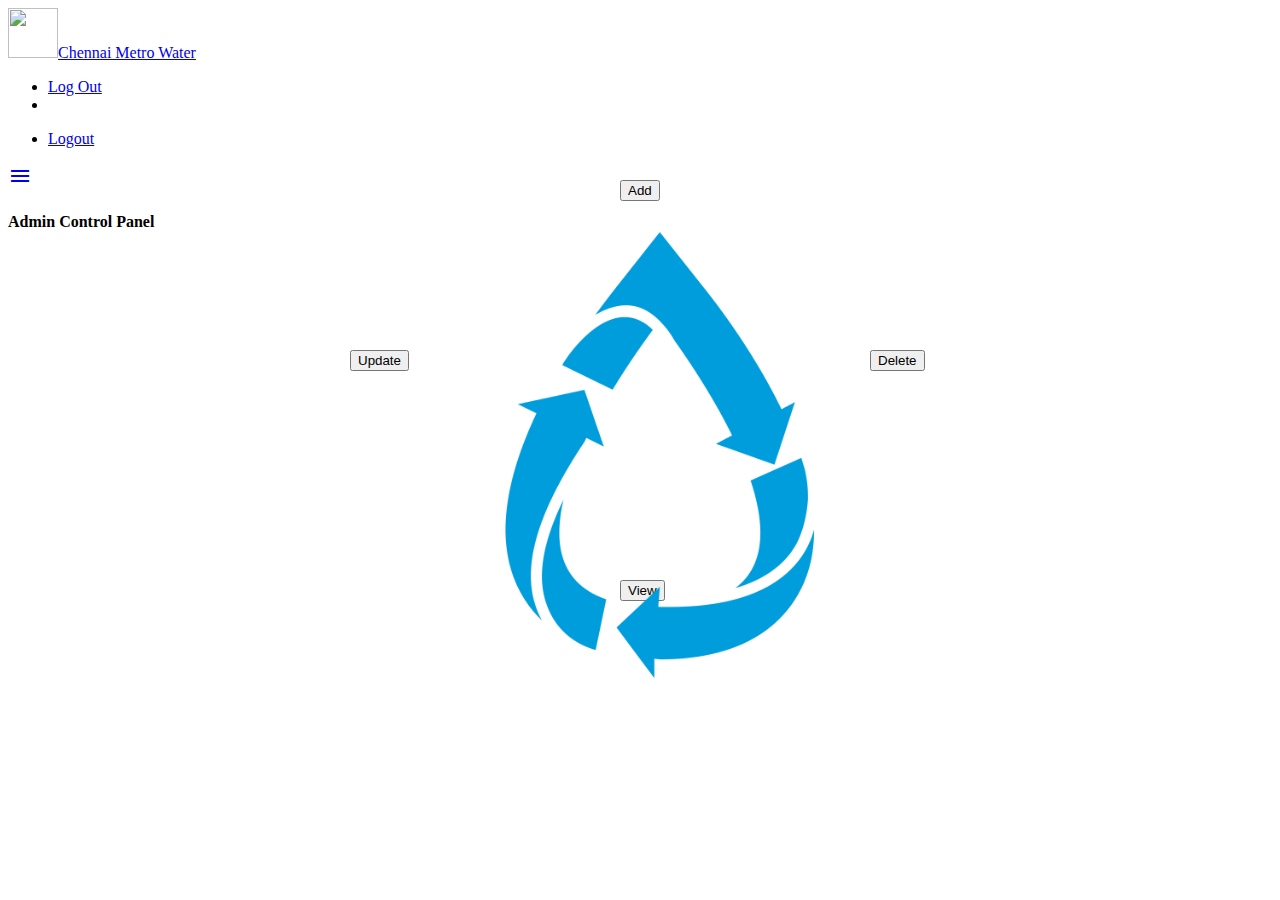
==== admin.html @ 44824914 "pre final commit" ====
<!DOCTYPE html>
<html lang="en">
<head>
    <title>Chennai Metro Water</title>
    <meta http-equiv="Content-Type" content="text/html; charset=UTF-8"/>
    <meta name="viewport" content="width=device-width, initial-scale=1"/>
    <meta name="theme-color" content="#4b0082">
    <meta name="msapplication-navbutton-color" content="#4b0082">
    <!-- CSS  -->
    <link href="https://fonts.googleapis.com/icon?family=Material+Icons" rel="stylesheet">
    <link href="css/materialize.css" type="text/css" rel="stylesheet" media="screen,projection"/>
    <link href="css/style.css" type="text/css" rel="stylesheet" media="screen,projection"/>
    <style>
    #test1 {
	position: absolute;
        left: 350px;
        top:350px;
}
    #test2 {
	position: absolute;
    left: 620px;
        top:180px;
}
        #test3 {
	position: absolute;
            left: 620px;
            top:580px;
}
        #test4 {
	position: absolute;
            left:870px;
            top: 350px;
}
 #image {
	position: absolute;
     width: 25%;
     height: 50%;
     left: 500px;
     top:230px;
}   
    
    
    
    </style>
</head>
<body>
<nav class="white" role="navigation">
    <div class="nav-wrapper container">
        <a id="logo-container" href="index.html" class="brand-logo indigo-text text-darken-2 "><img src="images/logo.jpg" height="50px " width="50px"><span class="hide-on-med-and-down">Chennai Metro Water</span> </a>
        <ul class="right hide-on-med-and-down">
            <li><a href="logout.php">Log Out</a></li>
           <li></li>
        </ul>

        <ul id="nav-mobile" class="sidenav">
            <li><a href="logout.php">Logout</a></li>

        </ul>
        <a href="#" data-target="nav-mobile" class="sidenav-trigger"><i class="material-icons">menu</i></a>
    </div>
</nav>

<h4 class="center blue-text">Admin Control Panel</h4>

<div id="test1">
  <form action="updateele.php" method="post">
  <input type="submit" class="btn" value="Update">
  </form>
</div>
<div id="test2">
  <form action="samscript.php" method="post">
  <input type="submit" class="btn" value="Add">
  </form>
</div>
<div id="test3">
  <form action="view.php" method="post">
  <input type="submit" class="btn" value="View">
  </form>
</div>
<div id="test4">
  <form action="samscript4.php" method="post">
  <input type="submit" class="btn" value="Delete">
  </form>
</div>
    <img src="images/savewater.png" id="image" alt="drop">
<script src="https://code.jquery.com/jquery-2.1.1.min.js"></script>
<script src="js/materialize.js"></script>
<script src="js/init.js"></script>
</body>
</html>
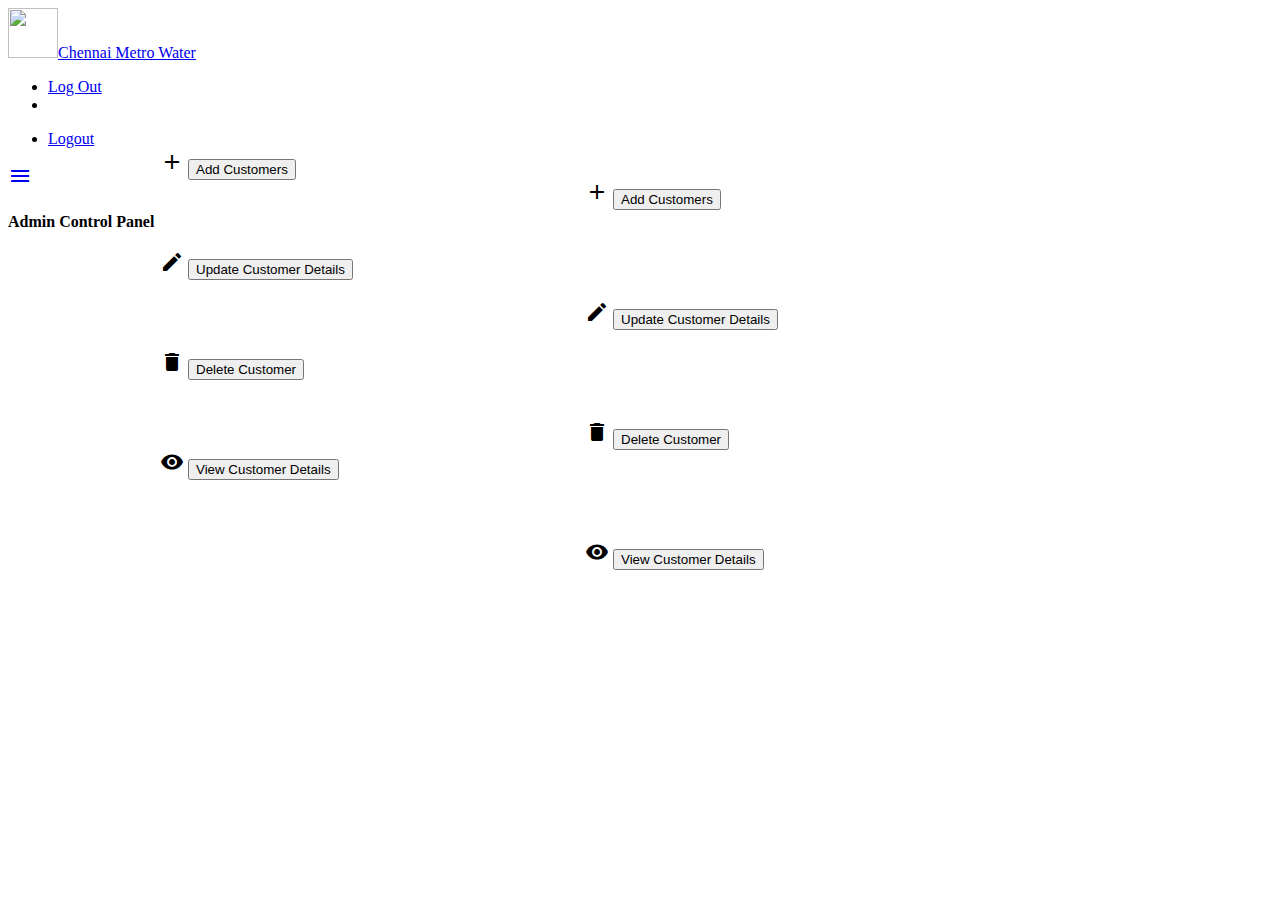
==== commit 8476efb6: "Final commit" ====
--- a/admin.html
+++ b/admin.html
@@ -10,43 +10,54 @@
     <link href="https://fonts.googleapis.com/icon?family=Material+Icons" rel="stylesheet">
     <link href="css/materialize.css" type="text/css" rel="stylesheet" media="screen,projection"/>
     <link href="css/style.css" type="text/css" rel="stylesheet" media="screen,projection"/>
-    <style>
+     <style>
     #test1 {
 	position: absolute;
-        left: 350px;
-        top:350px;
+        left: 585px;
+        top:300px;
 }
     #test2 {
 	position: absolute;
-    left: 620px;
+    left: 585px;
         top:180px;
 }
         #test3 {
 	position: absolute;
-            left: 620px;
-            top:580px;
+            left: 585px;
+            top:540px;
 }
         #test4 {
 	position: absolute;
-            left:870px;
-            top: 350px;
+            left:585px;
+            top: 420px;
+}  
+         #test5 
+             {
+               position: absolute;
+                top:250px;
+                 left: 160px;
+             }
+         #test6 {
+             position: absolute;
+             top:150px;
+             left: 160px;
 }
- #image {
-	position: absolute;
-     width: 25%;
-     height: 50%;
-     left: 500px;
-     top:230px;
-}   
-    
-    
-    
+         #test7{
+             position: absolute;
+             top:450px;
+             left: 160px;
+         }
+         #test8{
+             position: absolute;
+             top:350px;
+             left: 160px;
+         }
     </style>
 </head>
 <body>
 <nav class="white" role="navigation">
     <div class="nav-wrapper container">
-        <a id="logo-container" href="index.html" class="brand-logo indigo-text text-darken-2 "><img src="images/logo.jpg" height="50px " width="50px"><span class="hide-on-med-and-down">Chennai Metro Water</span> </a>
+        <a id="logo-container" href="index.php" class="brand-logo indigo-text text-darken-2 "><img src="images/logo.jpg" height="50px " width="50px"><span class="hide-on-med-and-down">Chennai Metro Water</span> </a>
         <ul class="right hide-on-med-and-down">
             <li><a href="logout.php">Log Out</a></li>
            <li></li>
@@ -61,28 +72,60 @@
 </nav>
 
 <h4 class="center blue-text">Admin Control Panel</h4>
-
+<div class="hide-on-small-only">
+    
 <div id="test1">
   <form action="updateele.php" method="post">
-  <input type="submit" class="btn" value="Update">
+       <a class="btn-floating btn-medium blue"><i class="large material-icons">mode_edit</i></a>
+       <input type="submit" class="btn" value="Update Customer Details">
   </form>
 </div>
 <div id="test2">
   <form action="samscript.php" method="post">
-  <input type="submit" class="btn" value="Add">
+       <a class="btn-floating btn-medium waves-effect waves-light blue"><i class="material-icons">add</i></a>
+       <input type="submit" class="btn" value="Add Customers">
   </form>
 </div>
 <div id="test3">
   <form action="view.php" method="post">
-  <input type="submit" class="btn" value="View">
+       <a class="btn-floating btn-medium waves-effect waves-light blue"><i class="material-icons">remove_red_eye</i></a>
+       <input type="submit" class="btn" value="View Customer Details">
   </form>
 </div>
 <div id="test4">
   <form action="samscript4.php" method="post">
-  <input type="submit" class="btn" value="Delete">
+       <a class="btn-floating btn-medium waves-effect waves-light blue"><i class="material-icons">delete</i></a>
+       <input type="submit" class="btn" value="Delete Customer">
   </form>
 </div>
-    <img src="images/savewater.png" id="image" alt="drop">
+    </div>
+    <div class="hide-on-large-only">
+<div id="test5">
+  <form action="updateele.php" method="post">
+       <a class="btn-floating btn-medium blue"><i class="large material-icons">mode_edit</i></a>
+       <input type="submit" class="btn" value="Update Customer Details">
+  </form>
+</div>
+<div id="test6">
+  <form action="samscript.php" method="post">
+       <a class="btn-floating btn-medium waves-effect waves-light blue"><i class="material-icons">add</i></a>
+       <input type="submit" class="btn" value="Add Customers">
+  </form>
+</div>
+<div id="test7">
+  <form action="view.php" method="post">
+       <a class="btn-floating btn-medium waves-effect waves-light blue"><i class="material-icons">remove_red_eye</i></a>
+       <input type="submit" class="btn" value="View Customer Details">
+  </form>
+</div>
+<div id="test8">
+  <form action="samscript4.php" method="post">
+       <a class="btn-floating btn-medium waves-effect waves-light blue"><i class="material-icons">delete</i></a>
+       <input type="submit" class="btn" value="Delete Customer">
+  </form>
+</div>
+    </div>
+
 <script src="https://code.jquery.com/jquery-2.1.1.min.js"></script>
 <script src="js/materialize.js"></script>
 <script src="js/init.js"></script>
